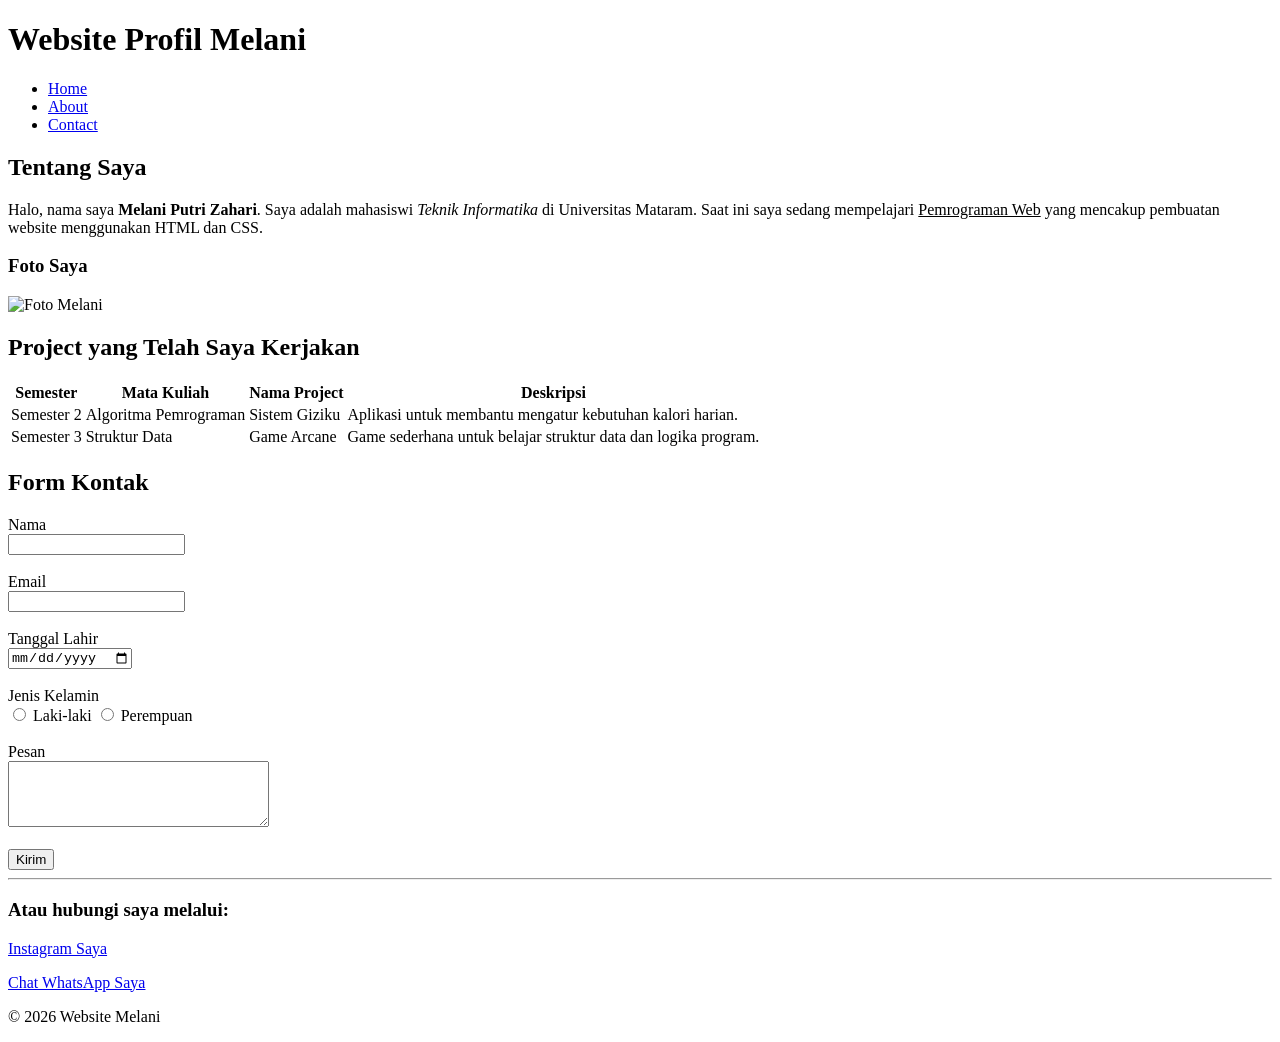
==== index.html @ f1f98dbe "Create index.html" ====
<!-- Nama  : Melani Putri Zahari
     Nim   : F1D02410073
     Kelas : 4D-->

<!DOCTYPE html>
<html lang="id">
<head>
    <meta charset="UTF-8">
    <meta name="viewport" content="width=device-width, initial-scale=1.0">
    <title>Profil Melani</title>
    <link rel="stylesheet" href="styles.css">
</head>
<body>
    <header class="header">
        <h1 class="header-title center">Website Profil Melani</h1>
        <nav>
            <ul class="nav-list">
                <li><a href="index.html">Home</a></li>
                <li><a href="page2.html">About</a></li>
                <li><a href="#contact">Contact</a></li>
            </ul>
        </nav>
    </header>
    <main class="container">
        <article>
            <header>
                <h2 class="center">Tentang Saya</h2>
                <p>Halo, nama saya <b>Melani Putri Zahari</b>. Saya adalah mahasiswi <i>Teknik Informatika</i> di Universitas Mataram. Saat ini saya sedang mempelajari <u>Pemrograman Web</u> yang mencakup pembuatan website menggunakan HTML dan CSS.</p>
            </header>
            <section class="photo-section">
                <h3 class="center">Foto Saya</h3>
                <img src="gambar.jpg" alt="Foto Melani" width="200">
            </section>
        </article>
        <section>
            <h2>Project yang Telah Saya Kerjakan</h2>
            <table class="table-style">
                <tr>
                    <th>Semester</th>
                    <th>Mata Kuliah</th>
                    <th>Nama Project</th>
                    <th>Deskripsi</th>
                </tr>
                <tr>
                    <td>Semester 2</td>
                    <td>Algoritma Pemrograman</td>
                    <td>Sistem Giziku</td>
                    <td>Aplikasi untuk membantu mengatur kebutuhan kalori harian.</td>
                </tr>
                <tr>
                    <td>Semester 3</td>
                    <td>Struktur Data</td>
                    <td>Game Arcane</td>
                    <td>Game sederhana untuk belajar struktur data dan logika program.</td>
                </tr>
            </table>
        </section>
        <section id="contact">
            <h2>Form Kontak</h2>
            <form class="form-style">

                <label for="nama">Nama</label><br>
                <input type="text" id="nama" name="nama" required><br><br>
                
                <label for="email">Email</label><br>
                <input type="email" id="email" name="email" required><br><br>
                
                <label for="tanggal">Tanggal Lahir</label><br>
                <input type="date" id="tanggal" name="tanggal" required><br><br>
                
                <label>Jenis Kelamin</label><br>
                <input type="radio" name="gender" required> Laki-laki
                <input type="radio" name="gender" required> Perempuan
                <br><br>
                
                <label for="pesan">Pesan</label><br>
                <textarea id="pesan" rows="4" cols="30"></textarea><br><br>
                
                <input type="submit" value="Kirim">
            </form>

            <hr>
            <h3>Atau hubungi saya melalui:</h3>
            <p><a href="https://instagram.com/melaniputh" target="_blank">Instagram Saya</a></p>
            <p><a href="https://wa.me/6285338551679" target="_blank">Chat WhatsApp Saya</a></p>
        </section>
    </main>
    
    <footer class="footer header-title">
        <p>© 2026 Website Melani</p>
    </footer>
</body>
</html>
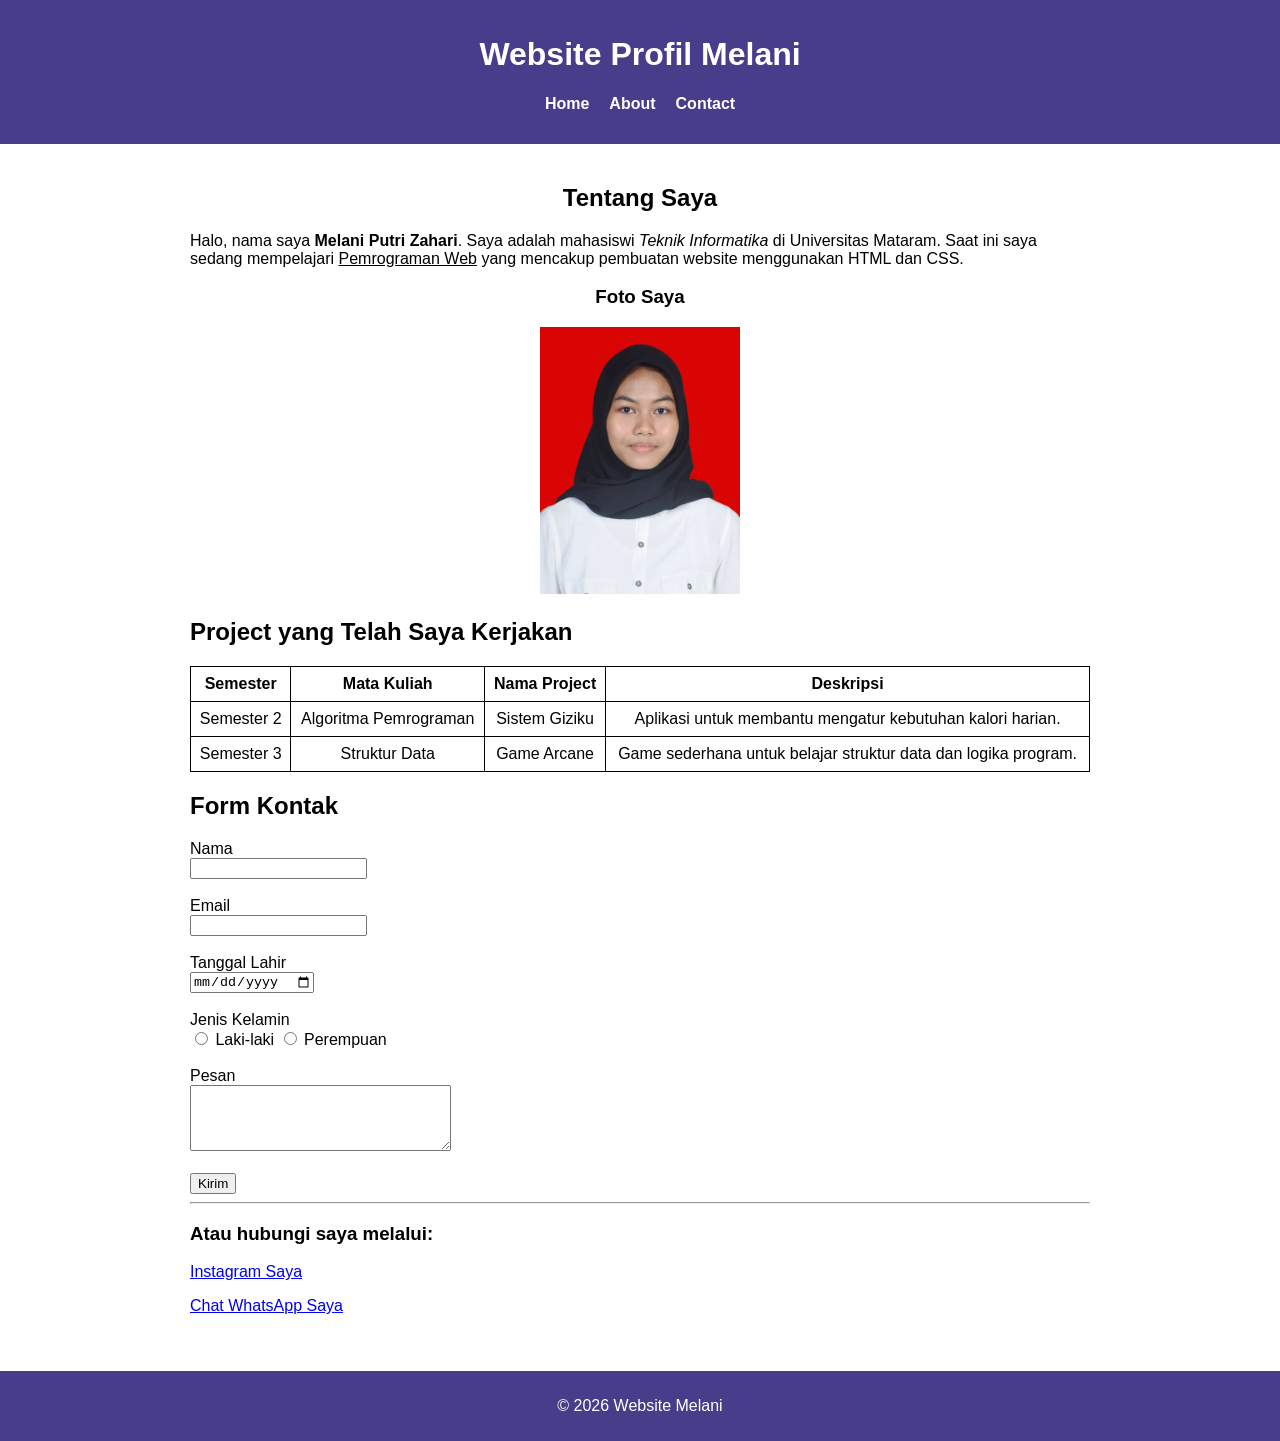
==== commit b86bf621: "Add files via upload" ====
--- a/index.html
+++ b/index.html
@@ -1,93 +1,93 @@
-<!-- Nama  : Melani Putri Zahari
-     Nim   : F1D02410073
-     Kelas : 4D-->
-
-<!DOCTYPE html>
-<html lang="id">
-<head>
-    <meta charset="UTF-8">
-    <meta name="viewport" content="width=device-width, initial-scale=1.0">
-    <title>Profil Melani</title>
-    <link rel="stylesheet" href="styles.css">
-</head>
-<body>
-    <header class="header">
-        <h1 class="header-title center">Website Profil Melani</h1>
-        <nav>
-            <ul class="nav-list">
-                <li><a href="index.html">Home</a></li>
-                <li><a href="page2.html">About</a></li>
-                <li><a href="#contact">Contact</a></li>
-            </ul>
-        </nav>
-    </header>
-    <main class="container">
-        <article>
-            <header>
-                <h2 class="center">Tentang Saya</h2>
-                <p>Halo, nama saya <b>Melani Putri Zahari</b>. Saya adalah mahasiswi <i>Teknik Informatika</i> di Universitas Mataram. Saat ini saya sedang mempelajari <u>Pemrograman Web</u> yang mencakup pembuatan website menggunakan HTML dan CSS.</p>
-            </header>
-            <section class="photo-section">
-                <h3 class="center">Foto Saya</h3>
-                <img src="gambar.jpg" alt="Foto Melani" width="200">
-            </section>
-        </article>
-        <section>
-            <h2>Project yang Telah Saya Kerjakan</h2>
-            <table class="table-style">
-                <tr>
-                    <th>Semester</th>
-                    <th>Mata Kuliah</th>
-                    <th>Nama Project</th>
-                    <th>Deskripsi</th>
-                </tr>
-                <tr>
-                    <td>Semester 2</td>
-                    <td>Algoritma Pemrograman</td>
-                    <td>Sistem Giziku</td>
-                    <td>Aplikasi untuk membantu mengatur kebutuhan kalori harian.</td>
-                </tr>
-                <tr>
-                    <td>Semester 3</td>
-                    <td>Struktur Data</td>
-                    <td>Game Arcane</td>
-                    <td>Game sederhana untuk belajar struktur data dan logika program.</td>
-                </tr>
-            </table>
-        </section>
-        <section id="contact">
-            <h2>Form Kontak</h2>
-            <form class="form-style">
-
-                <label for="nama">Nama</label><br>
-                <input type="text" id="nama" name="nama" required><br><br>
-                
-                <label for="email">Email</label><br>
-                <input type="email" id="email" name="email" required><br><br>
-                
-                <label for="tanggal">Tanggal Lahir</label><br>
-                <input type="date" id="tanggal" name="tanggal" required><br><br>
-                
-                <label>Jenis Kelamin</label><br>
-                <input type="radio" name="gender" required> Laki-laki
-                <input type="radio" name="gender" required> Perempuan
-                <br><br>
-                
-                <label for="pesan">Pesan</label><br>
-                <textarea id="pesan" rows="4" cols="30"></textarea><br><br>
-                
-                <input type="submit" value="Kirim">
-            </form>
-
-            <hr>
-            <h3>Atau hubungi saya melalui:</h3>
-            <p><a href="https://instagram.com/melaniputh" target="_blank">Instagram Saya</a></p>
-            <p><a href="https://wa.me/6285338551679" target="_blank">Chat WhatsApp Saya</a></p>
-        </section>
-    </main>
-    
-    <footer class="footer header-title">
-        <p>© 2026 Website Melani</p>
-    </footer>
-</body>
-</html>
+<!-- Nama  : Melani Putri Zahari
+     Nim   : F1D02410073
+     Kelas : 4D-->
+
+<!DOCTYPE html>
+<html lang="id">
+<head>
+    <meta charset="UTF-8">
+    <meta name="viewport" content="width=device-width, initial-scale=1.0">
+    <title>Profil Melani</title>
+    <link rel="stylesheet" href="styles.css">
+</head>
+<body>
+    <header class="header">
+        <h1 class="header-title center">Website Profil Melani</h1>
+        <nav>
+            <ul class="nav-list">
+                <li><a href="index.html">Home</a></li>
+                <li><a href="page2.html">About</a></li>
+                <li><a href="#contact">Contact</a></li>
+            </ul>
+        </nav>
+    </header>
+    <main class="container">
+        <article>
+            <header>
+                <h2 class="center">Tentang Saya</h2>
+                <p>Halo, nama saya <b>Melani Putri Zahari</b>. Saya adalah mahasiswi <i>Teknik Informatika</i> di Universitas Mataram. Saat ini saya sedang mempelajari <u>Pemrograman Web</u> yang mencakup pembuatan website menggunakan HTML dan CSS.</p>
+            </header>
+            <section class="photo-section">
+                <h3 class="center">Foto Saya</h3>
+                <img src="gambar.jpg" alt="Foto Melani" width="200">
+            </section>
+        </article>
+        <section>
+            <h2>Project yang Telah Saya Kerjakan</h2>
+            <table class="table-style">
+                <tr>
+                    <th>Semester</th>
+                    <th>Mata Kuliah</th>
+                    <th>Nama Project</th>
+                    <th>Deskripsi</th>
+                </tr>
+                <tr>
+                    <td>Semester 2</td>
+                    <td>Algoritma Pemrograman</td>
+                    <td>Sistem Giziku</td>
+                    <td>Aplikasi untuk membantu mengatur kebutuhan kalori harian.</td>
+                </tr>
+                <tr>
+                    <td>Semester 3</td>
+                    <td>Struktur Data</td>
+                    <td>Game Arcane</td>
+                    <td>Game sederhana untuk belajar struktur data dan logika program.</td>
+                </tr>
+            </table>
+        </section>
+        <section id="contact">
+            <h2>Form Kontak</h2>
+            <form class="form-style">
+
+                <label for="nama">Nama</label><br>
+                <input type="text" id="nama" name="nama" required><br><br>
+                
+                <label for="email">Email</label><br>
+                <input type="email" id="email" name="email" required><br><br>
+                
+                <label for="tanggal">Tanggal Lahir</label><br>
+                <input type="date" id="tanggal" name="tanggal" required><br><br>
+                
+                <label>Jenis Kelamin</label><br>
+                <input type="radio" name="gender" required> Laki-laki
+                <input type="radio" name="gender" required> Perempuan
+                <br><br>
+                
+                <label for="pesan">Pesan</label><br>
+                <textarea id="pesan" rows="4" cols="30"></textarea><br><br>
+                
+                <input type="submit" value="Kirim">
+            </form>
+
+            <hr>
+            <h3>Atau hubungi saya melalui:</h3>
+            <p><a href="https://instagram.com/melaniputh" target="_blank">Instagram Saya</a></p>
+            <p><a href="https://wa.me/6285338551679" target="_blank">Chat WhatsApp Saya</a></p>
+        </section>
+    </main>
+    
+    <footer class="footer header-title">
+        <p>© 2026 Website Melani</p>
+    </footer>
+</body>
+</html>
--- a/styles.css
+++ b/styles.css
@@ -0,0 +1,74 @@
+body{
+    font-family: Arial;
+    margin:0;
+    padding:0;
+}
+
+.container{
+    max-width:900px;
+    margin:auto;
+    padding:20px;
+}
+
+.header{
+    background-color:darkslateblue;
+    padding:15px;
+}
+
+.footer{
+    background-color:darkslateblue;
+    text-align:center;
+    padding:10px;
+    margin-top:20px;
+}
+
+.center{
+    text-align:center;
+}
+
+.header-title{
+    color: white;
+}
+
+.nav-list{
+    display:flex;
+    gap:20px;
+    list-style:none;
+    padding:0;
+    justify-content:center;
+}
+
+.nav-list a{
+    text-decoration:none;
+    color: white;
+    font-weight:bold;
+}
+
+a:hover{
+    color:black;
+}
+
+a:focus-visible{
+    outline:2px solid blue;
+}
+
+.table-style{
+    border-collapse:collapse;
+    width:100%;
+    margin-top:10px;
+}
+
+.table-style th,.table-style td{
+    border:1px solid black;
+    padding:8px;
+    text-align:center;
+}
+
+.form-style{
+    margin-top:20px;
+}
+
+.photo-section{
+    text-align:center;
+    margin-top:10px;
+}
